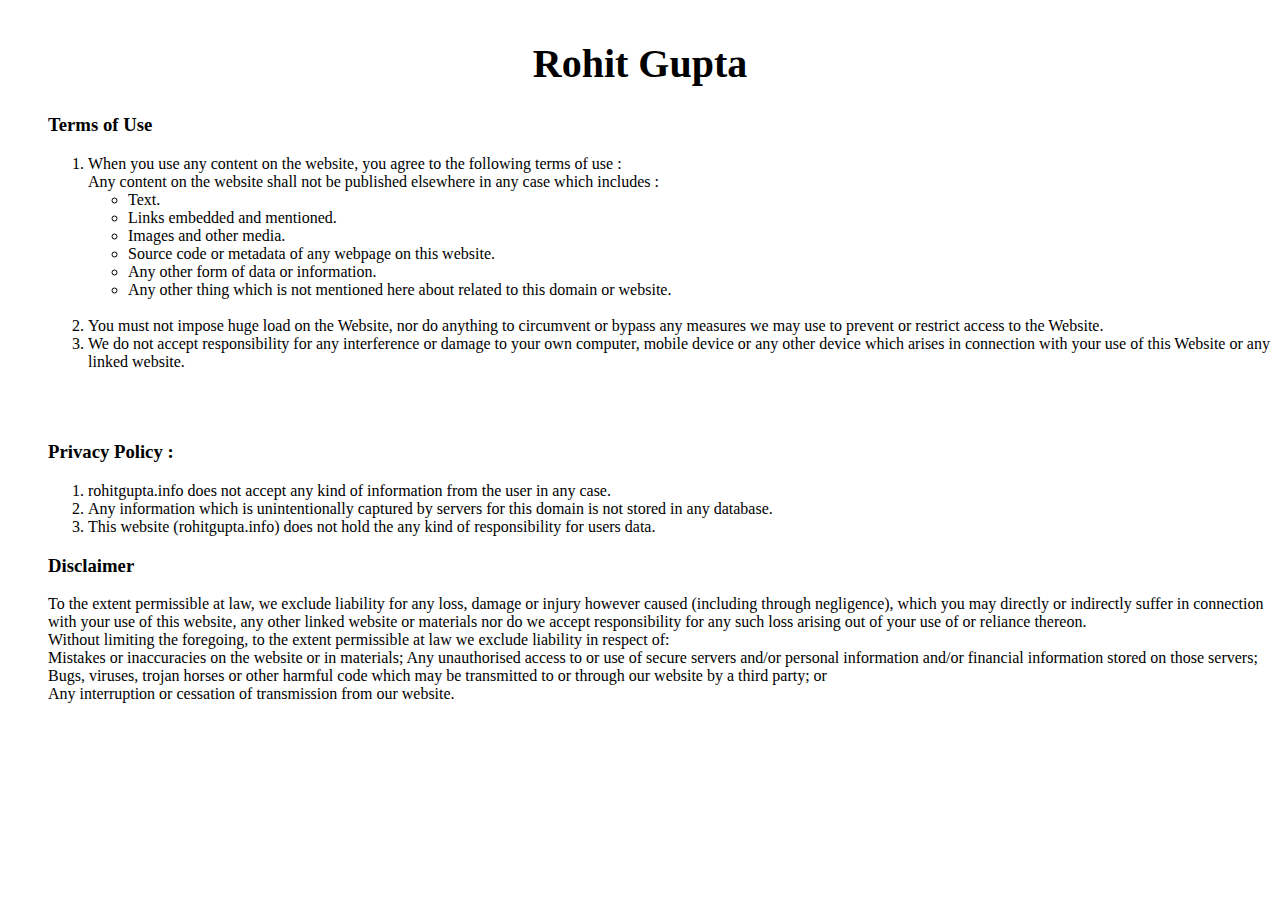
==== legal.html @ 8fdb312c "commit" ====
<!DOCTYPE html>
<html>
<head>
	<title>Rohit Gupta | Terms and Privacy</title>
	<link rel="stylesheet" href="https://maxcdn.bootstrapcdn.com/bootstrap/4.0.0-beta/css/bootstrap.min.css" integrity="sha384-/Y6pD6FV/Vv2HJnA6t+vslU6fwYXjCFtcEpHbNJ0lyAFsXTsjBbfaDjzALeQsN6M" crossorigin="anonymous">
	<link rel="stylesheet" type="text/css" href="custom.css">
</head>
<body>
	<h1 align="center">
		Rohit Gupta
	</h1>
	<div class="row">
		<div class="little-left">
			<h3>Terms of Use</h3>
			<ol>
				<li>
					When you use any content on the website, you agree to the following terms of use : <br>
					Any content on the website shall not be published elsewhere in any case which includes : 
					<ul>
						<li>Text.</li>
						<li>Links embedded and mentioned.</li>
						<li>Images and other media.</li>
						<li>Source code or metadata of any webpage on this website.</li>
						<li>Any other form of data or information.</li>
						<li>Any other thing which is not mentioned here about related to this domain or website.</li>
					</ul>
				</li>
				<br>
				<li>
					You must not impose huge load on the Website, nor do anything to circumvent or bypass any measures we may use to prevent or restrict access to the Website.
				</li>
				<li>
					We do not accept responsibility for any interference or damage to your own computer, mobile device or any other device which arises in connection with your use of this Website or any linked website.
				</li>

			</ol>
		</div>
	</div>
	
	<br><br>
	<div class="row">
		<div class="little-left">
			<h3>Privacy Policy :</h3>
			<ol>
				<li>rohitgupta.info does not accept any kind of information from the user in any case.</li>
				<li>Any information which is unintentionally captured by servers for this domain is not stored in any database.</li>
				<li>This website (rohitgupta.info) does not hold the any kind of responsibility for users data. </li>
				
			</ol>
		</div>
	</div>

	<div class="row">
		<div class="little-left">
			<h3>Disclaimer</h3>
			<div class="col-md-12">
				To the extent permissible at law, we exclude liability for any loss, damage or injury however caused (including through negligence), which you may directly or indirectly suffer in connection with your use of this website, any other linked website or materials nor do we accept responsibility for any such loss arising out of your use of or reliance thereon. 
					<br>
					Without limiting the foregoing, to the extent permissible at law we exclude liability in respect of:
					<br>
					Mistakes or inaccuracies on the website or in materials;

					Any unauthorised access to or use of secure servers and/or personal information and/or financial information stored on those servers;
					<br>
					Bugs, viruses, trojan horses or other harmful code which may be transmitted to or through our website by a third party; or
					<br>
					Any interruption or cessation of transmission from our website.
			</div>

		</div>
	</div>
</body>
<style type="text/css">
	.little-left,.row{
		padding-left: 20px;
	}
</style>


</html>
---- custom.css ----
.h1, h1 {
    	font-size: 2.5rem;
    	text-align: center;
    	margin-top: 20px;
    	padding-top: 20px;
	}
	#centreAlign{
		padding-left: 20px;
		padding-right: 20px;		
    	margin-left: auto;
    	margin-right: auto;
    	text-align: center;
	}
	
	a:link {
    color: red;
	}
	
	a:visited {
    color: green;
	}	

	.footer {
  		position: absolute;
  		right: 0;
  		bottom: 0;
  		left: 0;
  		padding: 1rem;
  		background-color: #efefef;
  		text-align: center;
	}
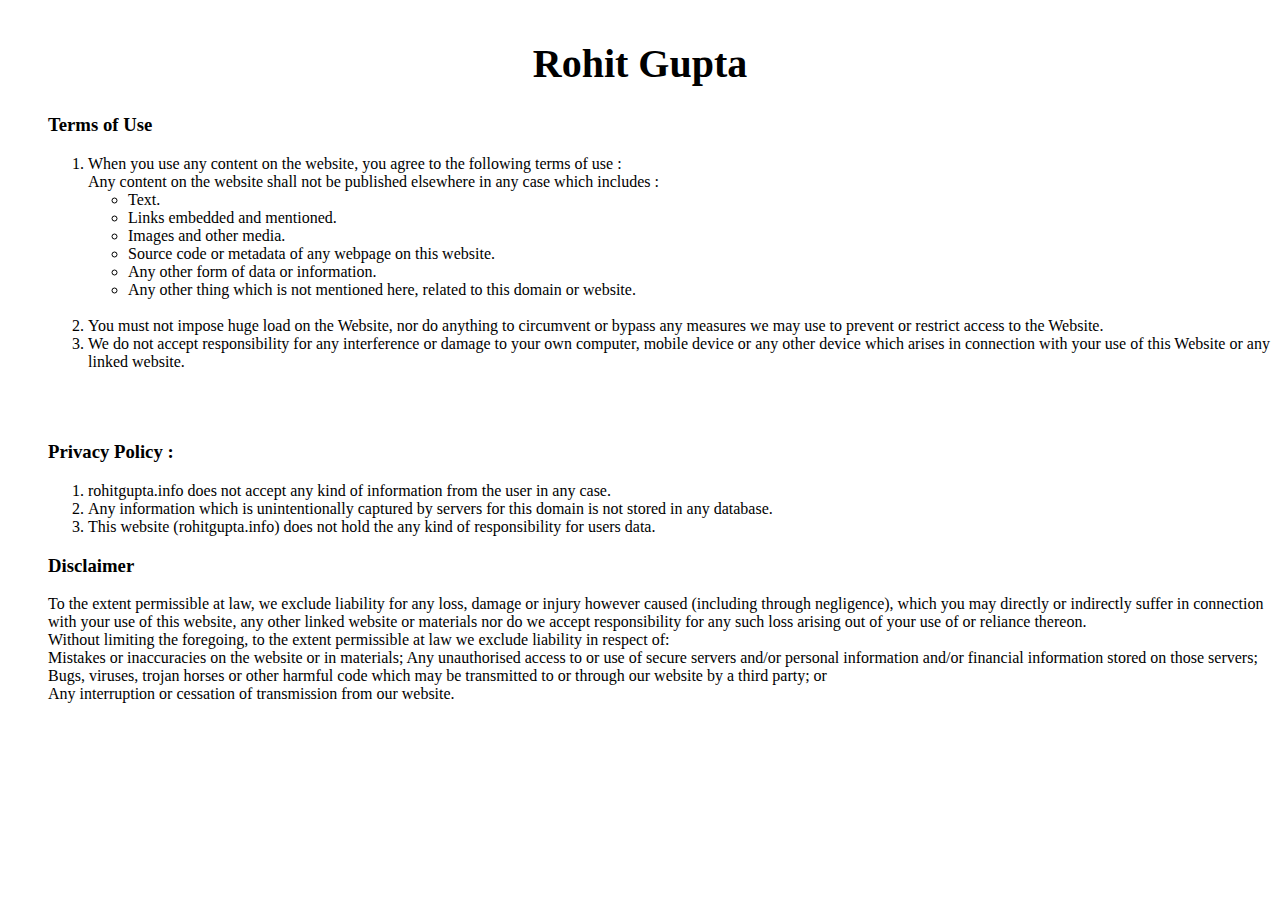
==== commit 17035676: "new index page" ====
--- a/legal.html
+++ b/legal.html
@@ -1,6 +1,7 @@
 <!DOCTYPE html>
 <html>
 <head>
+	<meta name="viewport" content="width=device-width">
 	<title>Rohit Gupta | Terms and Privacy</title>
 	<link rel="stylesheet" href="https://maxcdn.bootstrapcdn.com/bootstrap/4.0.0-beta/css/bootstrap.min.css" integrity="sha384-/Y6pD6FV/Vv2HJnA6t+vslU6fwYXjCFtcEpHbNJ0lyAFsXTsjBbfaDjzALeQsN6M" crossorigin="anonymous">
 	<link rel="stylesheet" type="text/css" href="custom.css">
@@ -10,7 +11,8 @@
 		Rohit Gupta
 	</h1>
 	<div class="row">
-		<div class="little-left">
+		<div class="col-md-12">
+			<div class="little-left">
 			<h3>Terms of Use</h3>
 			<ol>
 				<li>
@@ -22,7 +24,7 @@
 						<li>Images and other media.</li>
 						<li>Source code or metadata of any webpage on this website.</li>
 						<li>Any other form of data or information.</li>
-						<li>Any other thing which is not mentioned here about related to this domain or website.</li>
+						<li>Any other thing which is not mentioned here, related to this domain or website.</li>
 					</ul>
 				</li>
 				<br>
@@ -35,38 +37,43 @@
 
 			</ol>
 		</div>
+		</div>
 	</div>
 	
 	<br><br>
 	<div class="row">
-		<div class="little-left">
-			<h3>Privacy Policy :</h3>
-			<ol>
-				<li>rohitgupta.info does not accept any kind of information from the user in any case.</li>
-				<li>Any information which is unintentionally captured by servers for this domain is not stored in any database.</li>
-				<li>This website (rohitgupta.info) does not hold the any kind of responsibility for users data. </li>
-				
-			</ol>
+		<div class="col-md-12">
+			<div class="little-left">
+				<h3>Privacy Policy :</h3>
+				<ol>
+					<li>rohitgupta.info does not accept any kind of information from the user in any case.</li>
+					<li>Any information which is unintentionally captured by servers for this domain is not stored in any database.</li>
+					<li>This website (rohitgupta.info) does not hold the any kind of responsibility for users data. </li>
+					
+				</ol>
+			</div>
 		</div>
 	</div>
 
 	<div class="row">
-		<div class="little-left">
-			<h3>Disclaimer</h3>
-			<div class="col-md-12">
-				To the extent permissible at law, we exclude liability for any loss, damage or injury however caused (including through negligence), which you may directly or indirectly suffer in connection with your use of this website, any other linked website or materials nor do we accept responsibility for any such loss arising out of your use of or reliance thereon. 
-					<br>
-					Without limiting the foregoing, to the extent permissible at law we exclude liability in respect of:
-					<br>
-					Mistakes or inaccuracies on the website or in materials;
+		<div class="col-md-12"> 
+			<div class="little-left">
+				<h3>Disclaimer</h3>
+				<div class="col-md-12">
+					To the extent permissible at law, we exclude liability for any loss, damage or injury however caused (including through negligence), which you may directly or indirectly suffer in connection with your use of this website, any other linked website or materials nor do we accept responsibility for any such loss arising out of your use of or reliance thereon. 
+						<br>
+						Without limiting the foregoing, to the extent permissible at law we exclude liability in respect of:
+						<br>
+						Mistakes or inaccuracies on the website or in materials;
 
-					Any unauthorised access to or use of secure servers and/or personal information and/or financial information stored on those servers;
-					<br>
-					Bugs, viruses, trojan horses or other harmful code which may be transmitted to or through our website by a third party; or
-					<br>
-					Any interruption or cessation of transmission from our website.
-			</div>
+						Any unauthorised access to or use of secure servers and/or personal information and/or financial information stored on those servers;
+						<br>
+						Bugs, viruses, trojan horses or other harmful code which may be transmitted to or through our website by a third party; or
+						<br>
+						Any interruption or cessation of transmission from our website.
+				</div>
 
+		</div>
 		</div>
 	</div>
 </body>
@@ -77,4 +84,4 @@
 </style>
 
 
-</html>+</html>
--- a/custom.css
+++ b/custom.css
@@ -22,8 +22,7 @@
 
 	.footer {
   		position: absolute;
-  		right: 0;
-  		bottom: 0;
+  		right: 0;  		
   		left: 0;
   		padding: 1rem;
   		background-color: #efefef;
